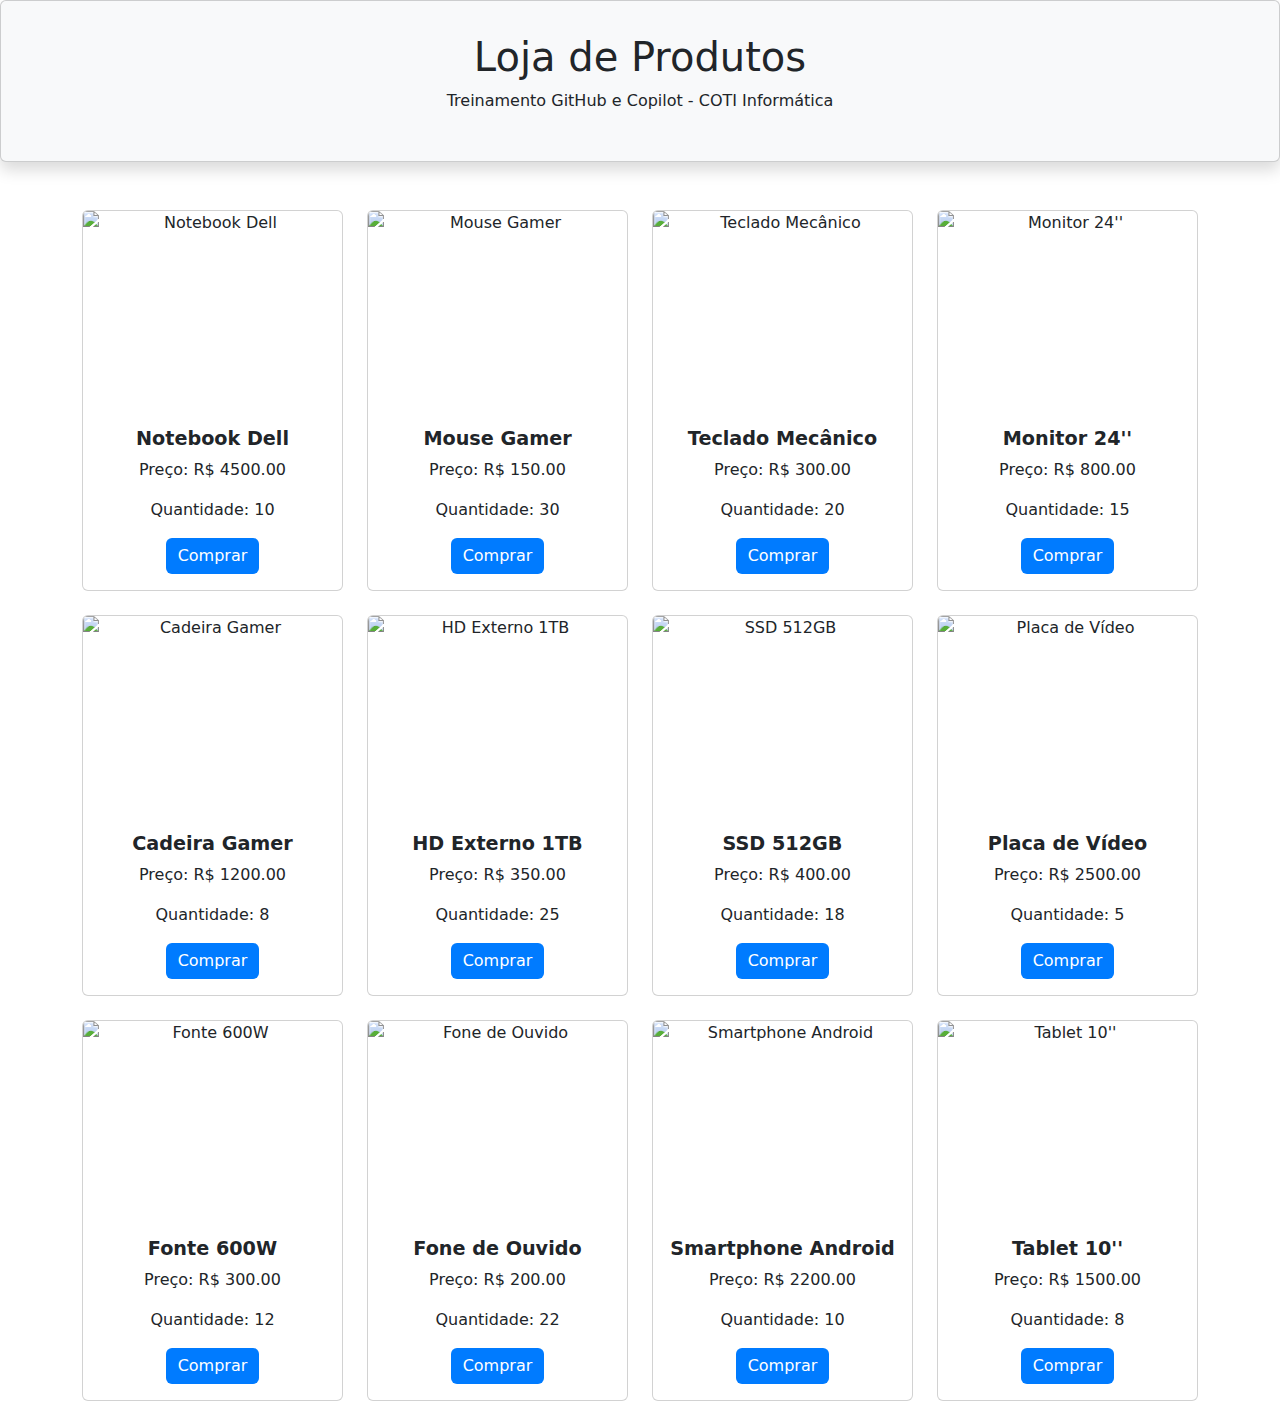
==== index.html @ 37435f45 "feat: Página inicial de loja de produtos" ====
<!DOCTYPE html>
<html lang="en">
<head>
    <meta charset="UTF-8">
    <meta name="viewport" content="width=device-width, initial-scale=1.0">
    <title>COTI Informática</title>

    <link href="https://cdn.jsdelivr.net/npm/bootstrap@5.3.3/dist/css/bootstrap.min.css" rel="stylesheet"/>
    <link rel="stylesheet" href="styles/loja.css"/>
</head>
<body>
    
    <div class="card shadow p-3 mb-5 bg-body-tertiary rounded">
        <div class="card-body text-center">
            <h1>Loja de Produtos</h1>
            <p>Treinamento GitHub e Copilot - COTI Informática</p>
        </div>
    </div>

    <div class="container">
        <div class="row" id="product-grid">
            <!-- Produtos serão carregados aqui -->
        </div>
    </div>

    <script src="https://cdn.jsdelivr.net/npm/bootstrap@5.3.3/dist/js/bootstrap.bundle.min.js"></script>
    <script src="scripts/loja.js"></script>
</body>
</html>
---- styles/loja.css ----
.card img {
    height: 200px;
    object-fit: contain;
}

.card-title {
    font-size: 1.2rem;
    font-weight: bold;
}

.card-text {
    font-size: 1rem;
}

.btn-buy {
    background-color: #007bff;
    color: white;
    border: none;
}

.btn-buy:hover {
    background-color: #0056b3;
    color: white;
}
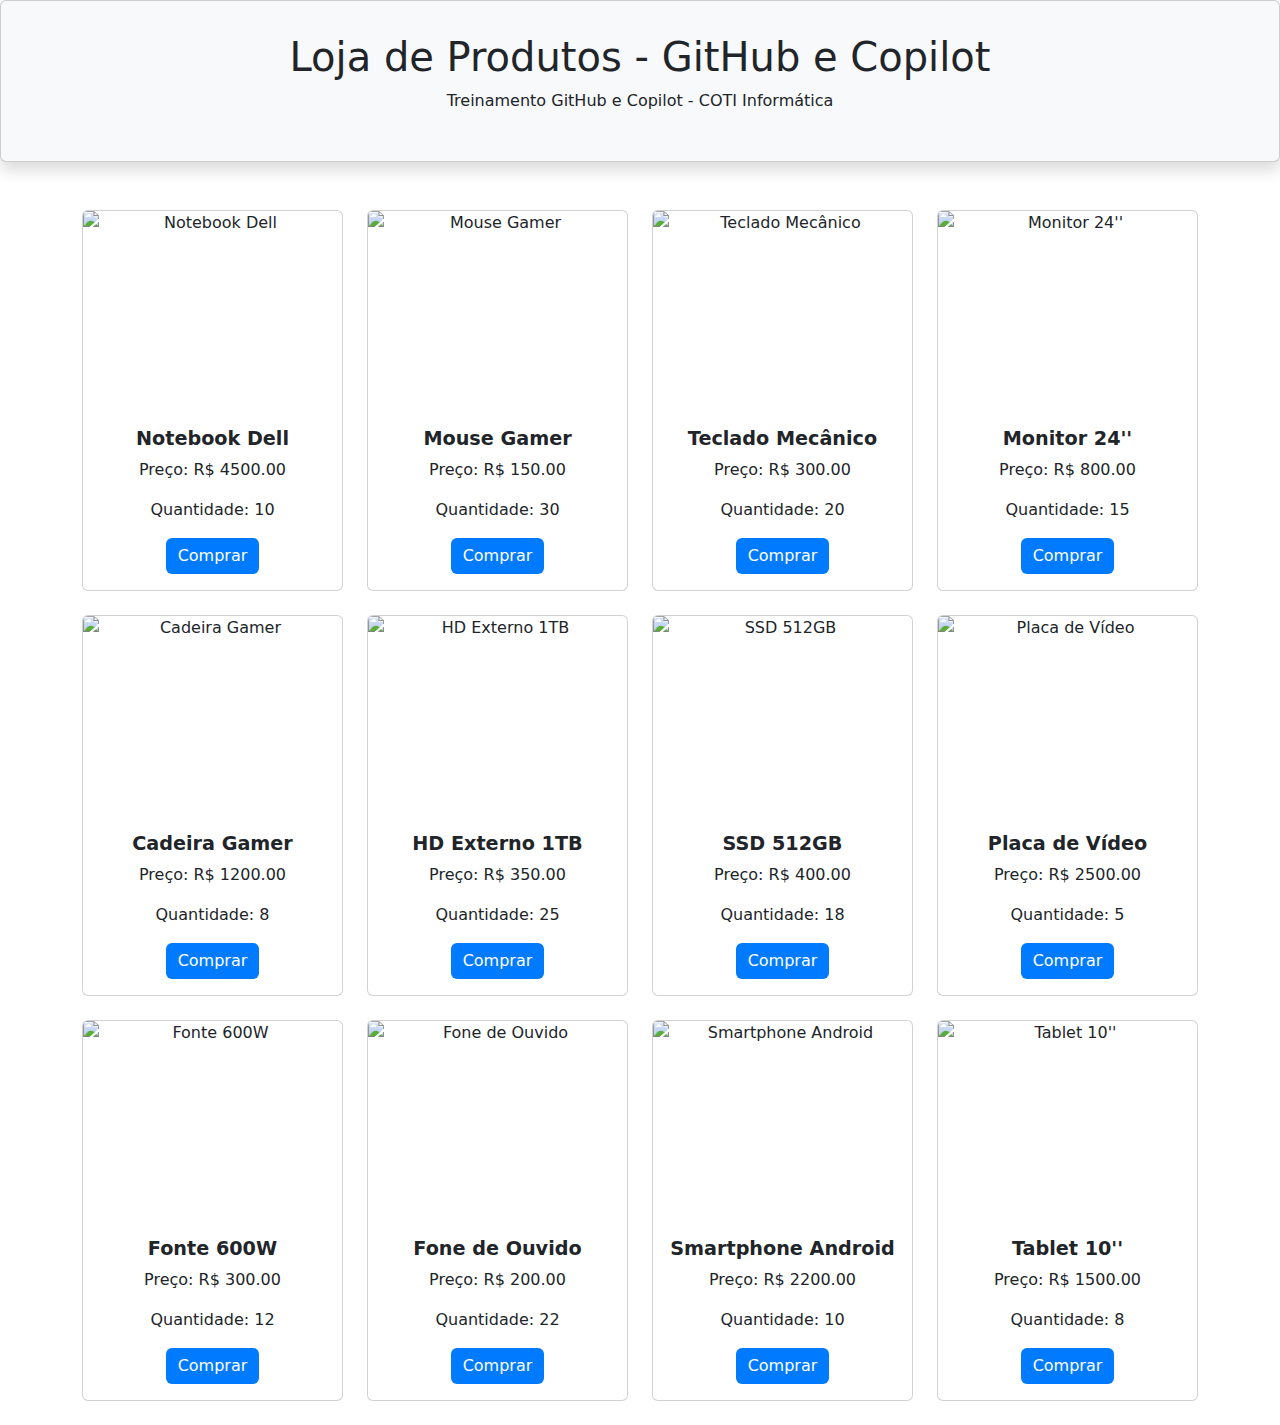
==== commit 8c065671: "feat: Modificação do arquivo index.html" ====
--- a/index.html
+++ b/index.html
@@ -12,7 +12,7 @@
     
     <div class="card shadow p-3 mb-5 bg-body-tertiary rounded">
         <div class="card-body text-center">
-            <h1>Loja de Produtos</h1>
+            <h1>Loja de Produtos - GitHub e Copilot</h1>
             <p>Treinamento GitHub e Copilot - COTI Informática</p>
         </div>
     </div>
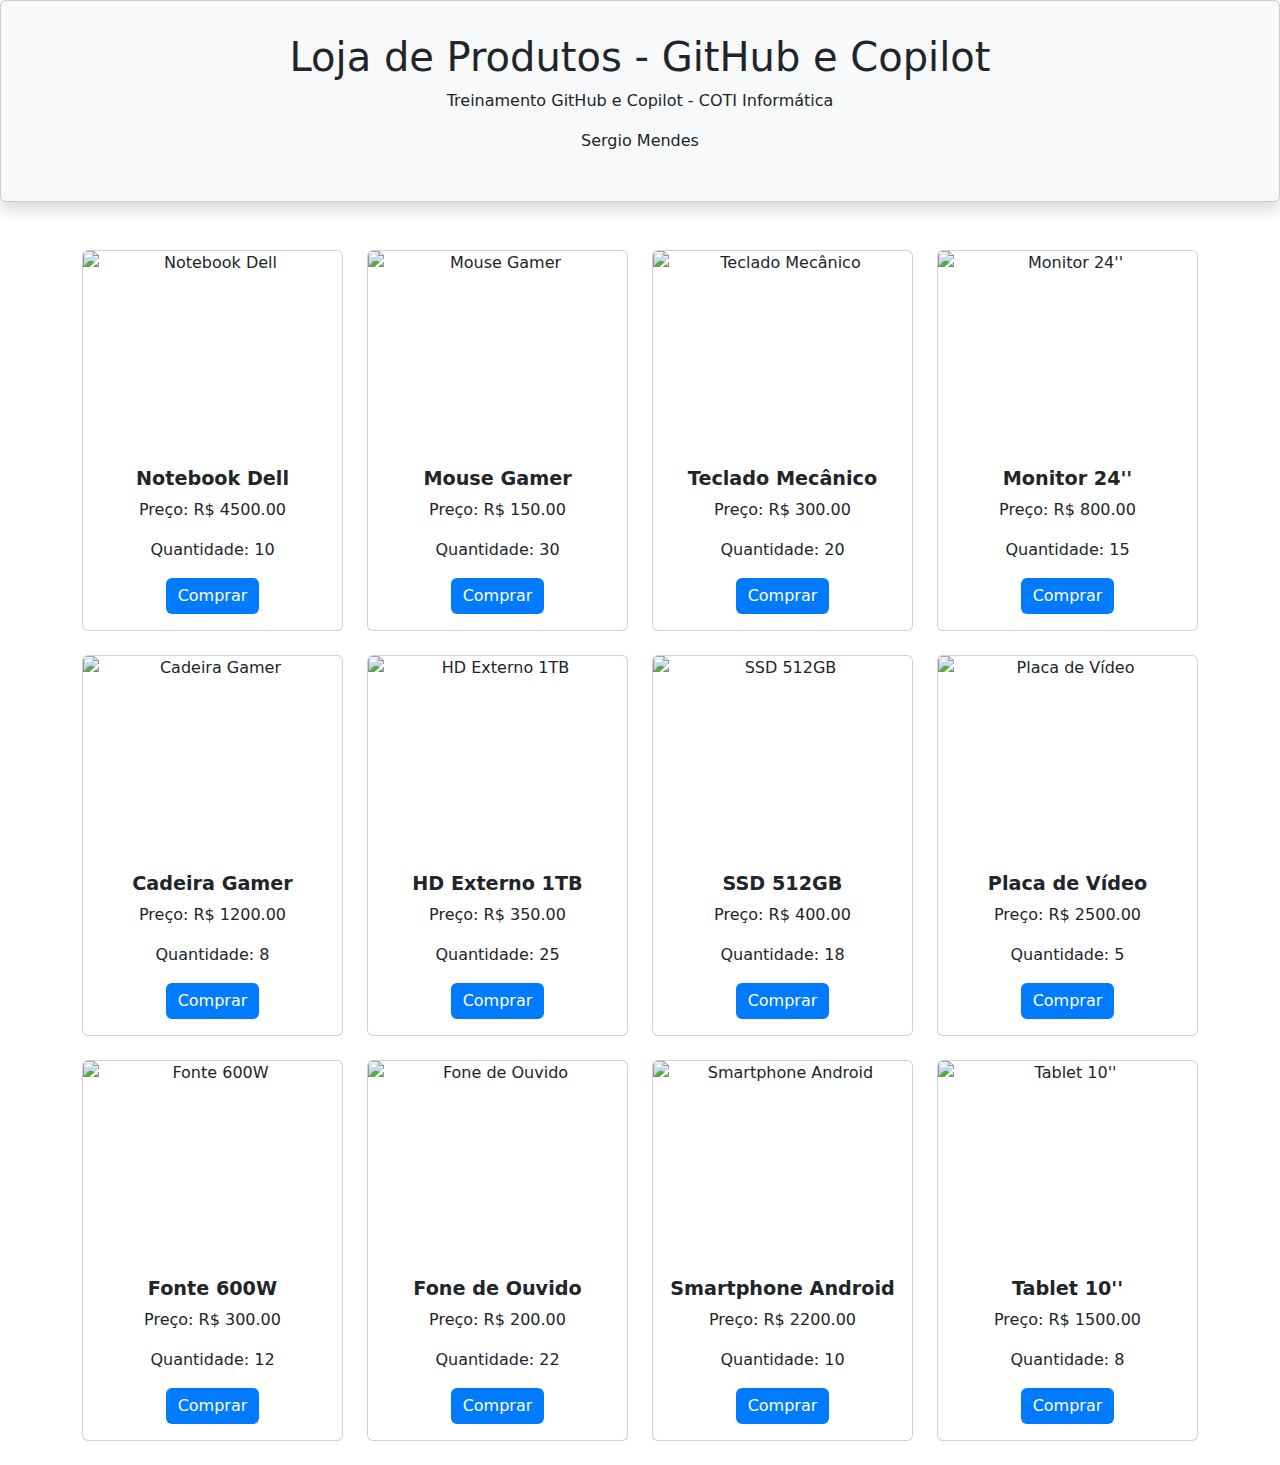
==== commit f1bca13a: "Alteração da página inicial" ====
--- a/index.html
+++ b/index.html
@@ -14,6 +14,7 @@
         <div class="card-body text-center">
             <h1>Loja de Produtos - GitHub e Copilot</h1>
             <p>Treinamento GitHub e Copilot - COTI Informática</p>
+            <p>Sergio Mendes</p>
         </div>
     </div>
 
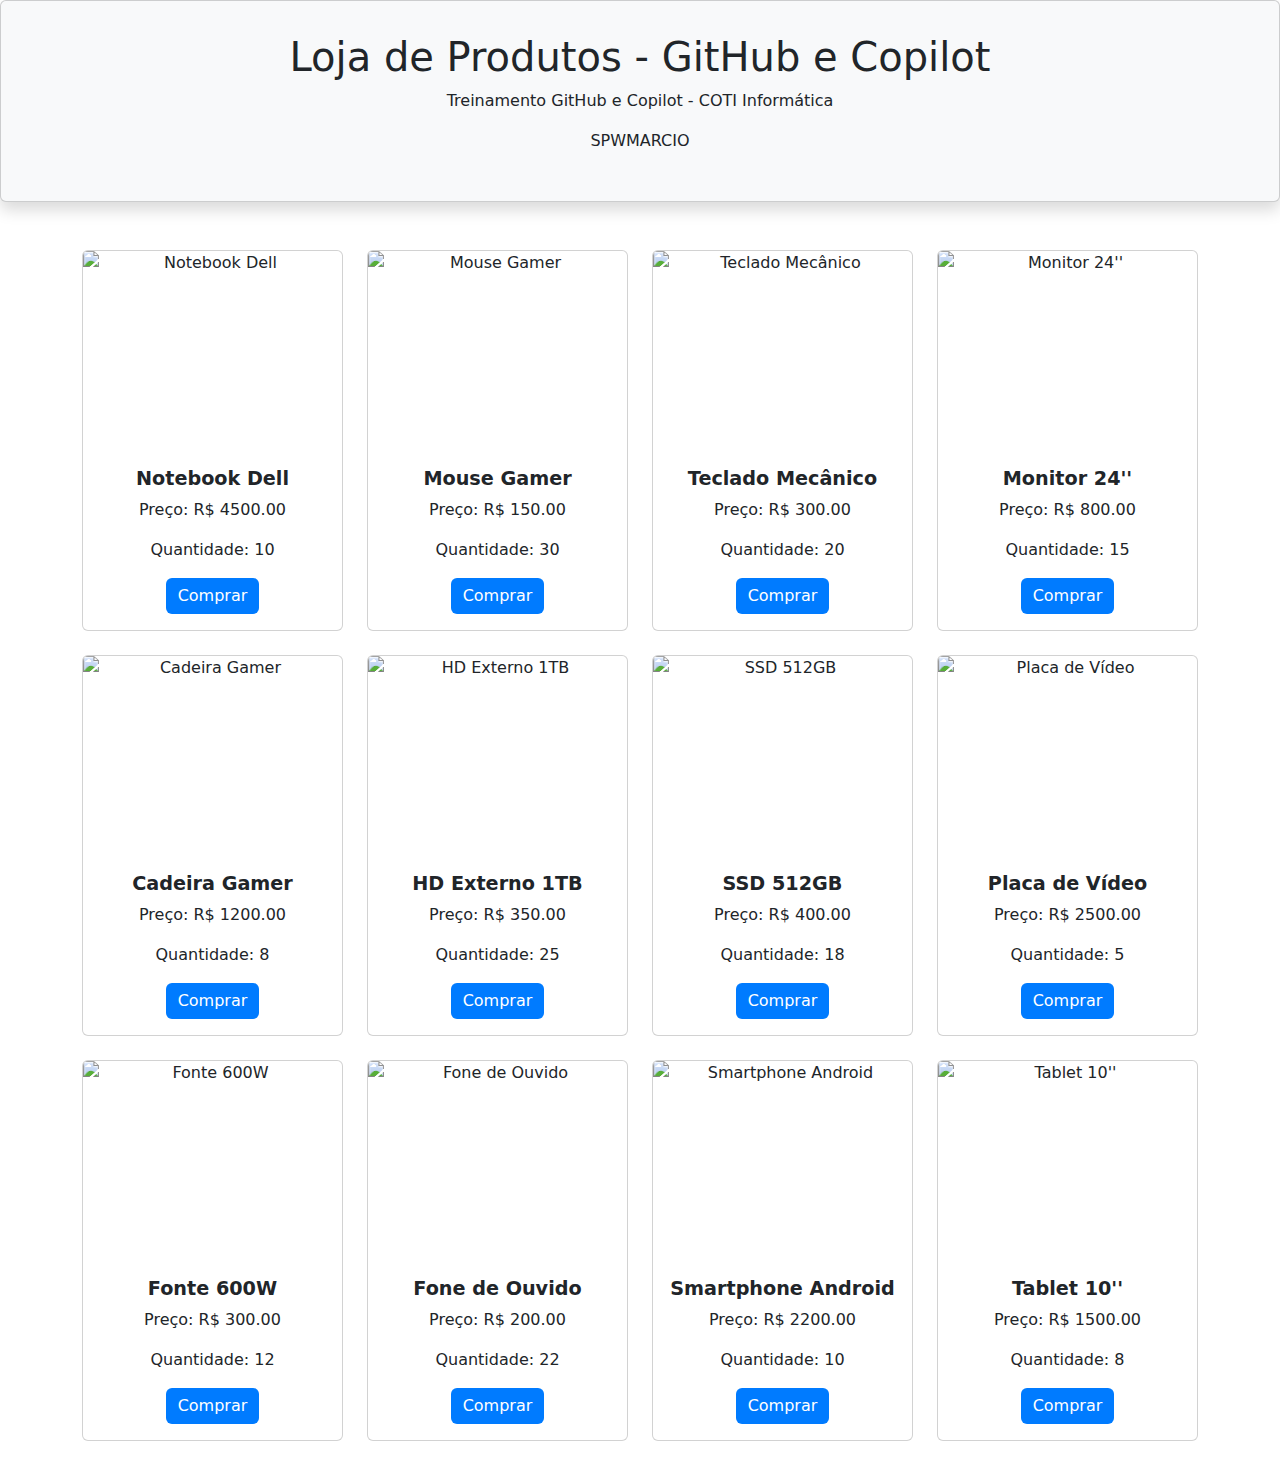
==== commit eb7ac741: "Alteração da página inicial" ====
--- a/index.html
+++ b/index.html
@@ -14,7 +14,7 @@
         <div class="card-body text-center">
             <h1>Loja de Produtos - GitHub e Copilot</h1>
             <p>Treinamento GitHub e Copilot - COTI Informática</p>
-            <p>Sergio Mendes</p>
+            <p>SPWMARCIO</p>
         </div>
     </div>
 
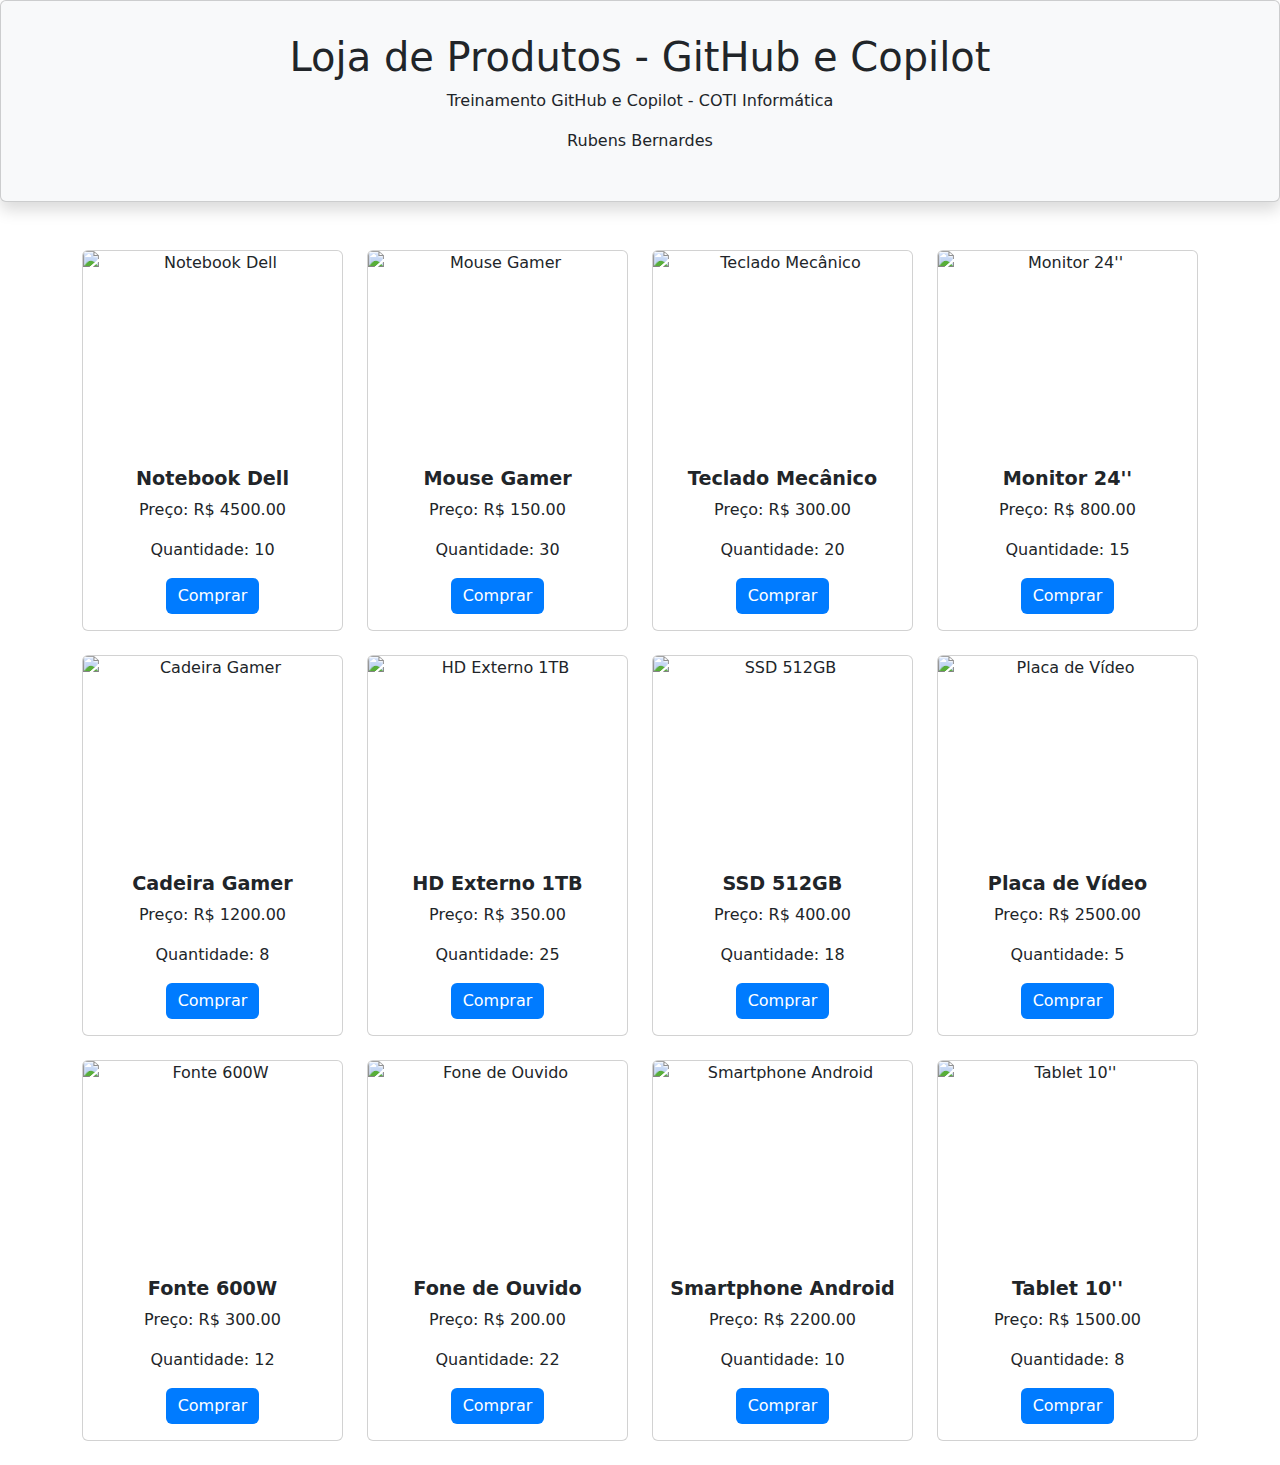
==== commit e6c48f36: "Alteração da página inicial" ====
--- a/index.html
+++ b/index.html
@@ -14,7 +14,7 @@
         <div class="card-body text-center">
             <h1>Loja de Produtos - GitHub e Copilot</h1>
             <p>Treinamento GitHub e Copilot - COTI Informática</p>
-            <p>SPWMARCIO</p>
+            <p> Rubens Bernardes</p>
         </div>
     </div>
 
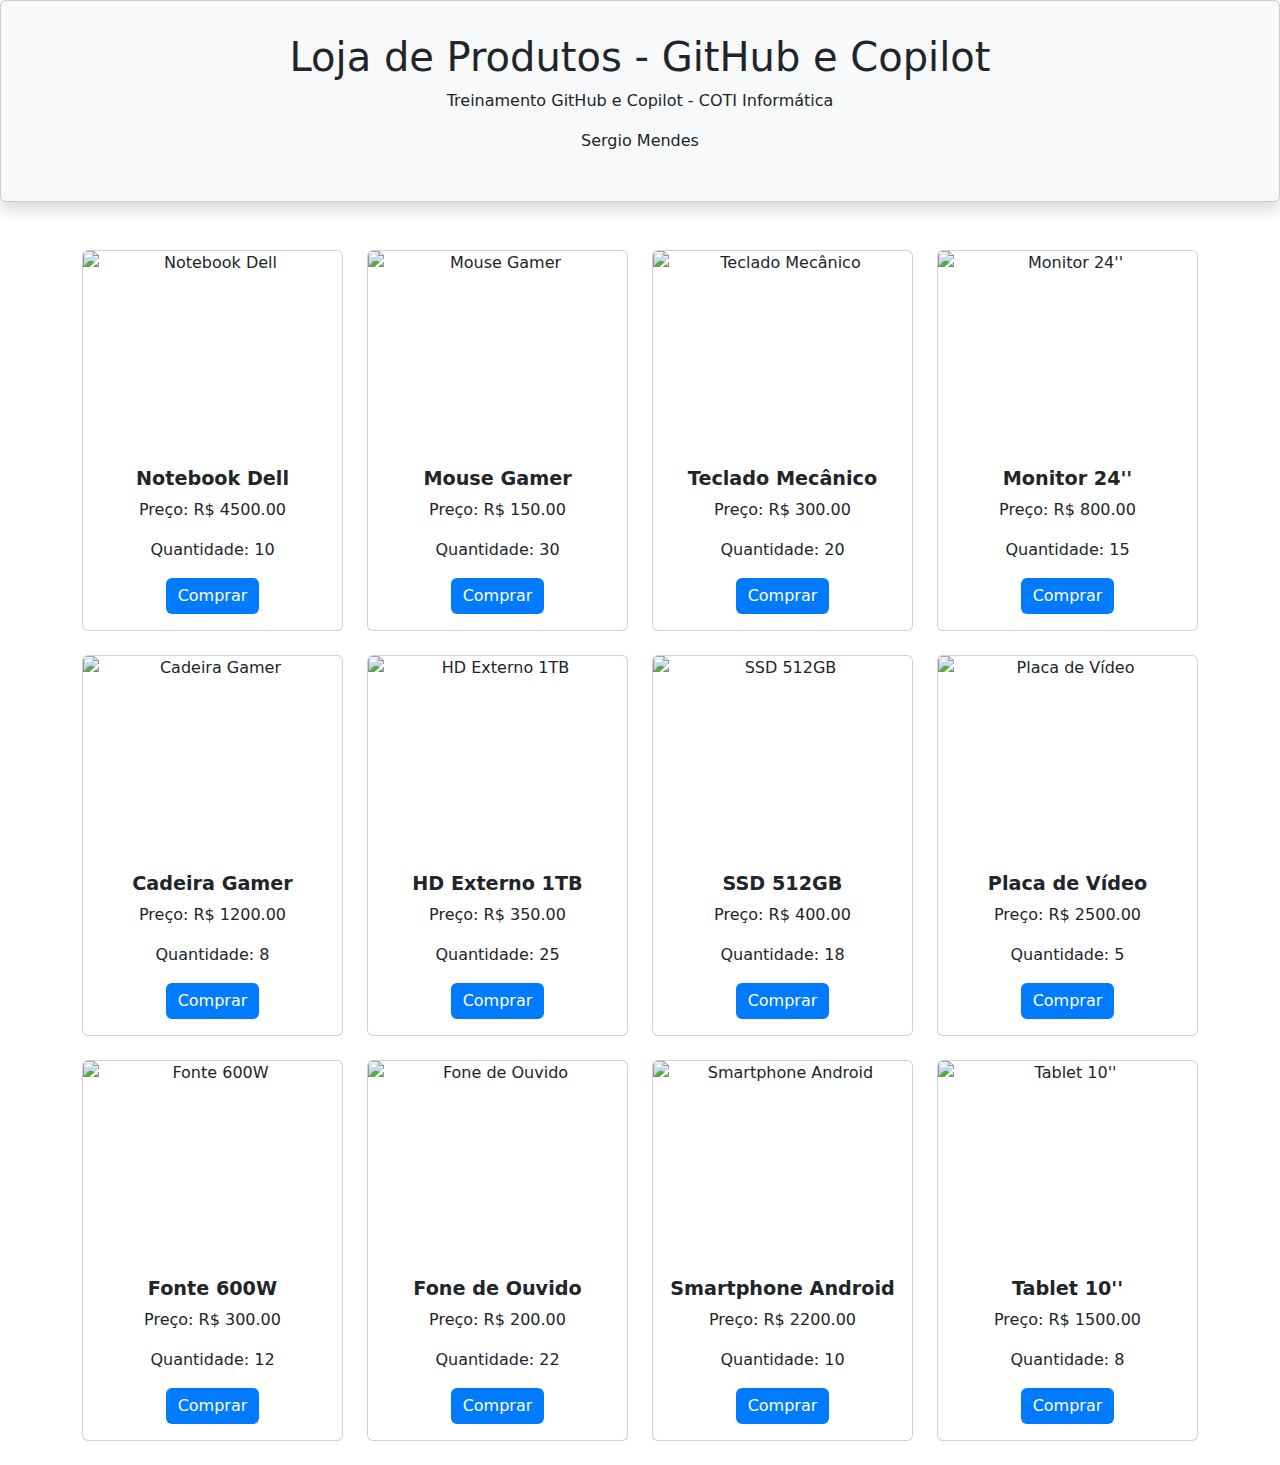
==== commit 8d391a8d: "Merge pull request #4 from sergio-coti/branch-sergio" ====
--- a/index.html
+++ b/index.html
@@ -14,7 +14,7 @@
         <div class="card-body text-center">
             <h1>Loja de Produtos - GitHub e Copilot</h1>
             <p>Treinamento GitHub e Copilot - COTI Informática</p>
-            <p> Rubens Bernardes</p>
+            <p>Sergio Mendes</p>
         </div>
     </div>
 
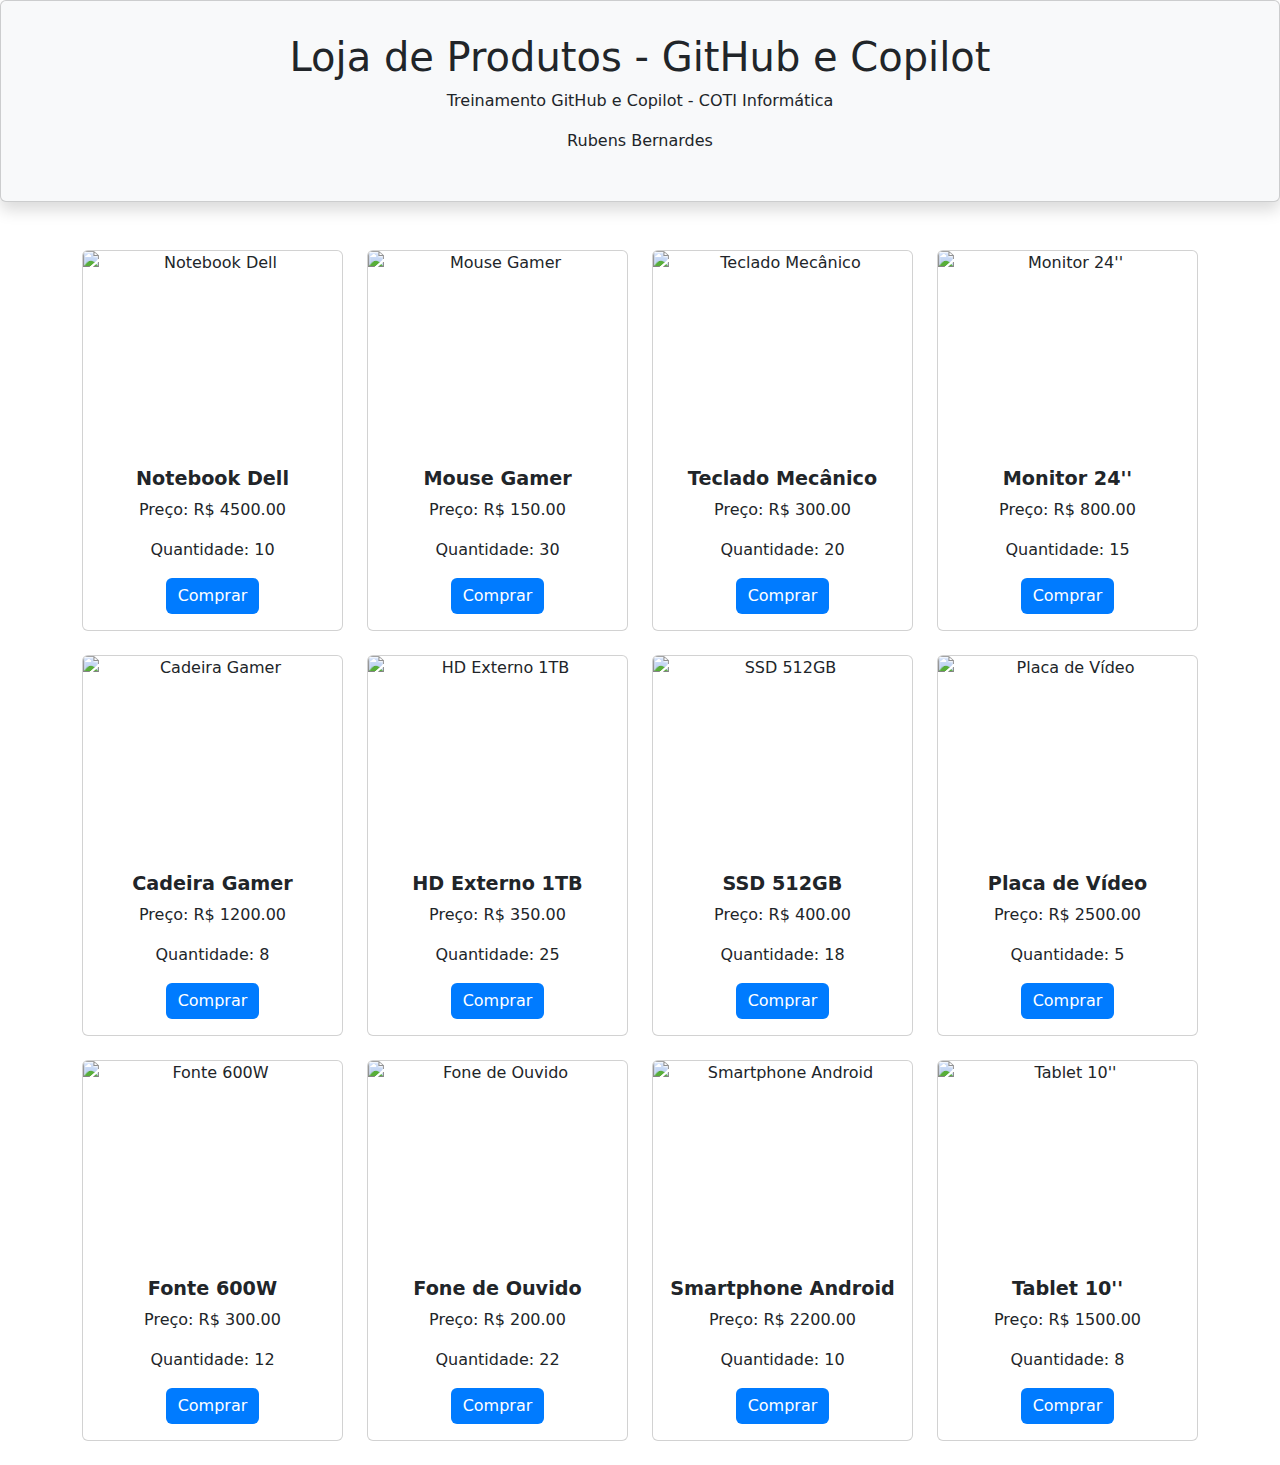
==== commit 30eb29b7: "Merge pull request #5 from sergio-coti/branch-rubens" ====
--- a/index.html
+++ b/index.html
@@ -14,7 +14,7 @@
         <div class="card-body text-center">
             <h1>Loja de Produtos - GitHub e Copilot</h1>
             <p>Treinamento GitHub e Copilot - COTI Informática</p>
-            <p>Sergio Mendes</p>
+            <p> Rubens Bernardes</p>
         </div>
     </div>
 
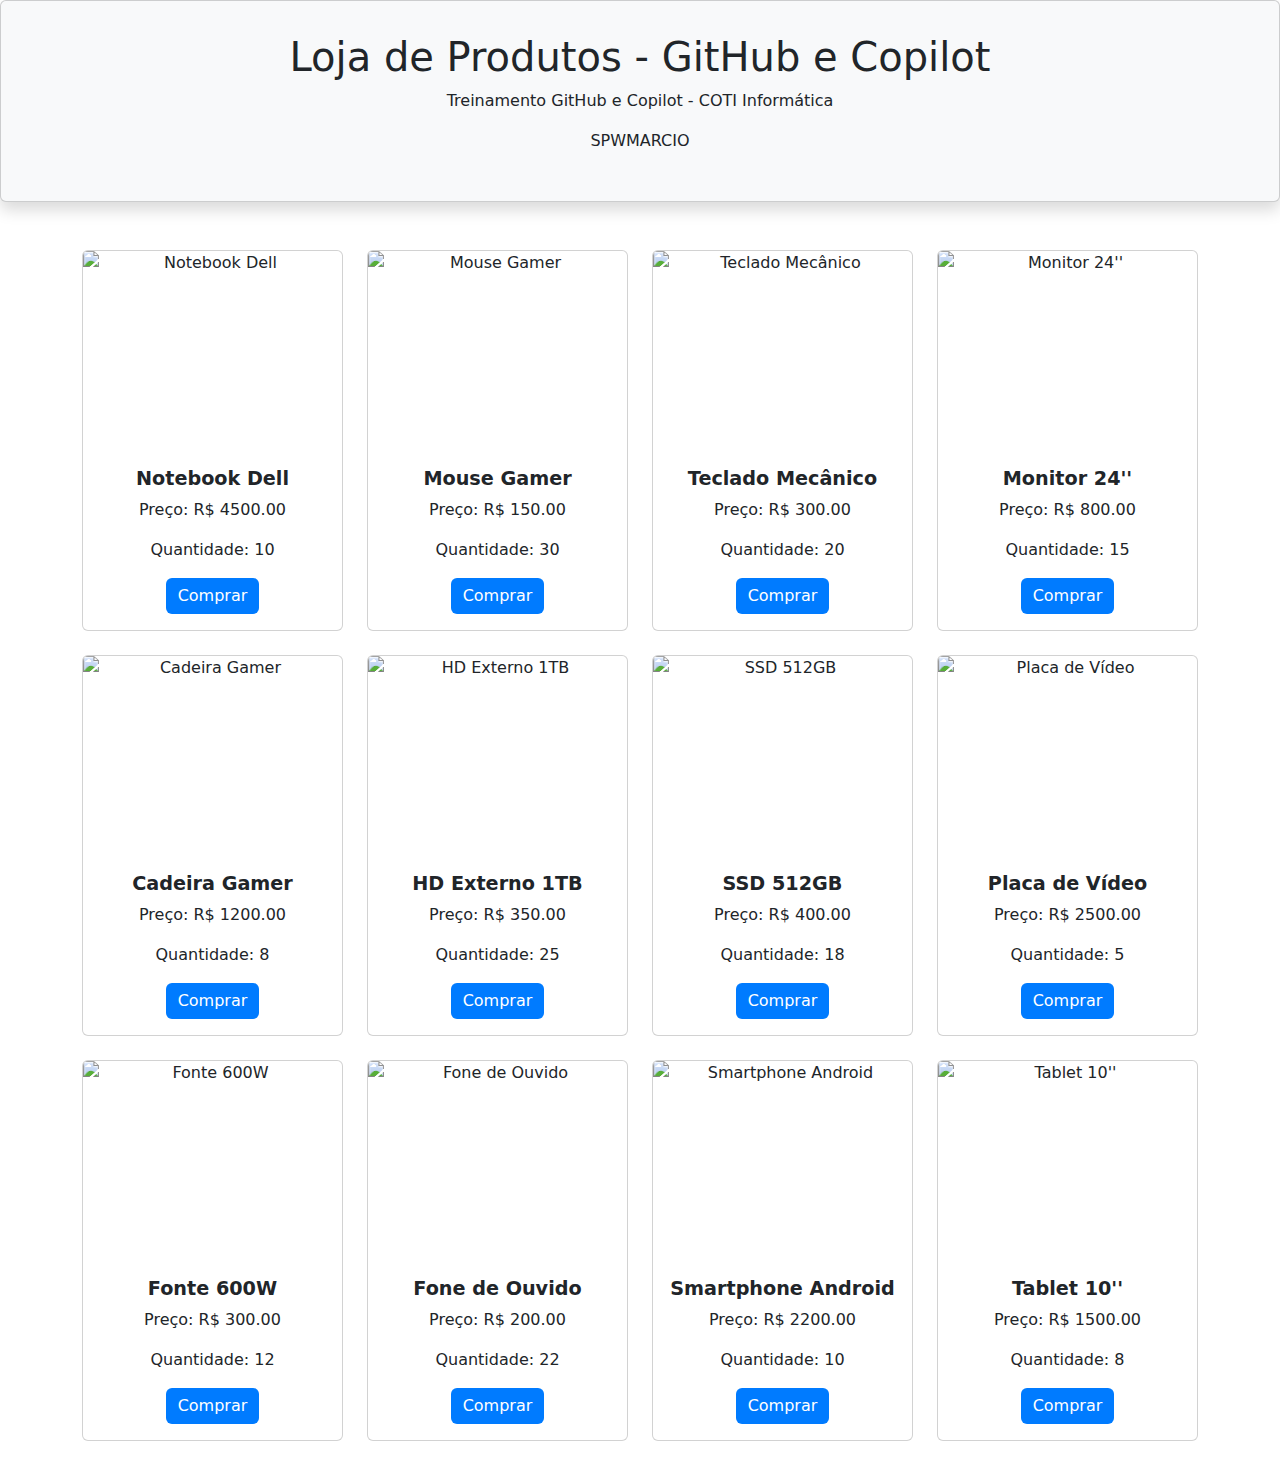
==== commit 9c352e40: "Merge pull request #6 from sergio-coti/branch-spwmarcio" ====
--- a/index.html
+++ b/index.html
@@ -14,7 +14,7 @@
         <div class="card-body text-center">
             <h1>Loja de Produtos - GitHub e Copilot</h1>
             <p>Treinamento GitHub e Copilot - COTI Informática</p>
-            <p> Rubens Bernardes</p>
+            <p>SPWMARCIO</p>
         </div>
     </div>
 
